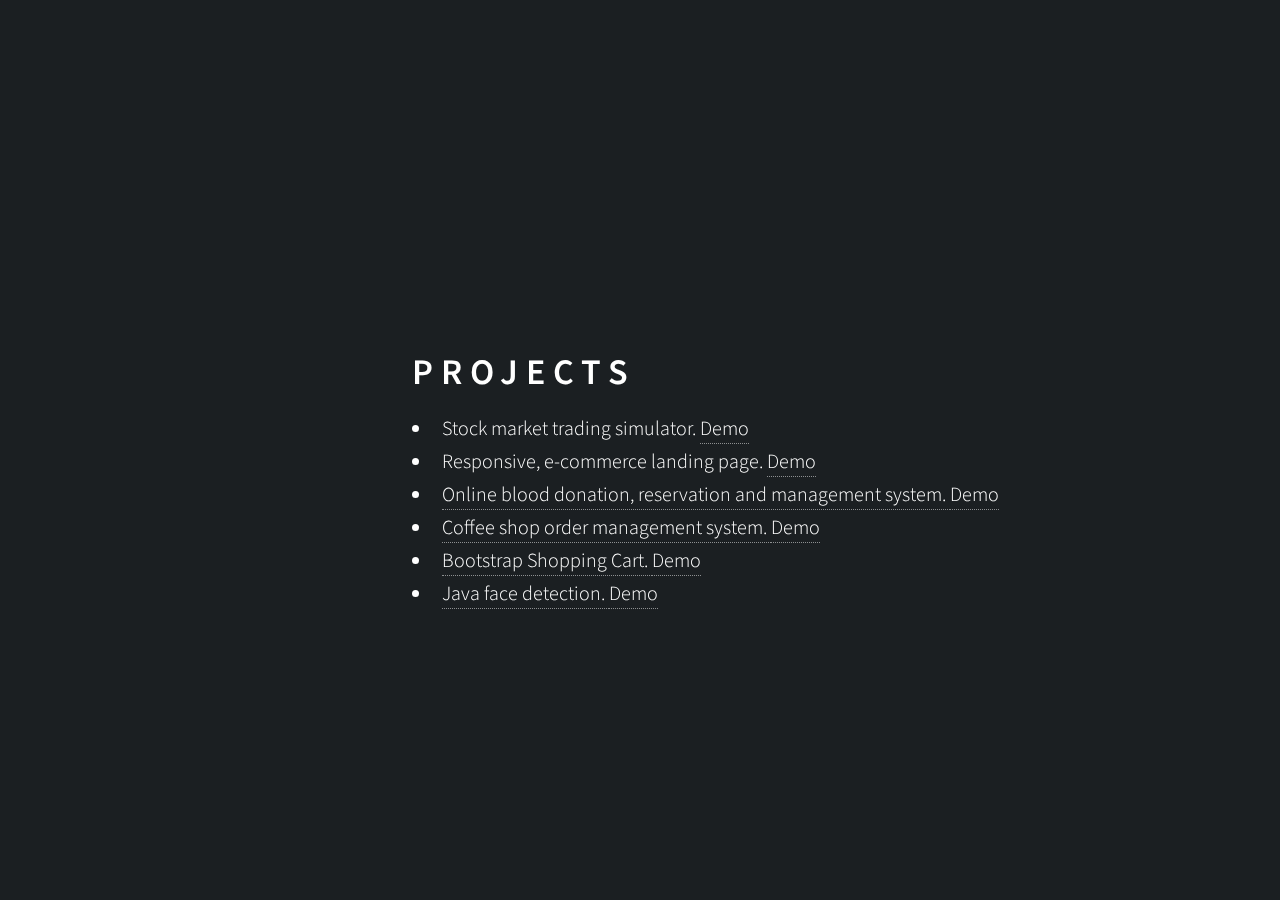
==== projects.html @ 0d733c49 "files update" ====
<!DOCTYPE HTML>
<html>

<head>
	<title>Projects</title>
	<link rel="stylesheet" href="assets/css/main.css" />
	<style>
		.centerDiv{
			width:800px;
      height:200px;
      position: fixed;
      top: 50%;
      left: 40%;
      margin-top: -100px;
      margin-left: -100px;
			font-size: 20px;
      }
		}
	</style>
</head>
<body>
	<div class="centerDiv">
		<h1>Projects</h1>
			<ul>
				<li>
					Stock market trading simulator. <a href="https://pure-everglades-37580.herokuapp.com">Demo</a>
				</li>
				<li>
					Responsive, e-commerce landing page. <a href="https://intense-sea-10704.herokuapp.com" target="_blank">Demo<a>
				</li>
				<li>Online blood donation, reservation and management system. <a href="https://github.com/danipedro2006/Spring-Boot-CRUD-demo-project/blob/master/FRqeKMwI4D.gif" target="_blank">Demo<a>
				</li>
				<li>Coffee shop order management system. <a href="https://github.com/danipedro2006/Spring-Boot-Cofee-shop-project/blob/master/0Qrk4llQAM.gif" target="_blank">Demo<a></li>
<li>Bootstrap Shopping Cart. <a href="https://github.com/danipedro2006/JavaScript-Apps/blob/master/shopping-cart-bootstrap/index.html" target="_blank">Demo<a></li>
<li>Java face detection. <a href="https://github.com/danipedro2006/Face-detection/blob/master/Screen-Recording-_12-6-2019-12-29-41-PM_.gif" target="_blank">Demo<a></li>


			</ul>
	</div>
	</body>
</html>
---- assets/css/main.css ----
@import url(font-awesome.min.css);
@import url("https://fonts.googleapis.com/css?family=Source+Sans+Pro:300italic,600italic,300,600");

/*
	Dimension by HTML5 UP
	html5up.net | @ajlkn
	Free for personal and commercial use under the CCA 3.0 license (html5up.net/license)
*/

/* Reset */

	html, body, div, span, applet, object, iframe, h1, h2, h3, h4, h5, h6, p, blockquote, pre, a, abbr, acronym, address, big, cite, code, del, dfn, em, img, ins, kbd, q, s, samp, small, strike, strong, sub, sup, tt, var, b, u, i, center, dl, dt, dd, ol, ul, li, fieldset, form, label, legend, table, caption, tbody, tfoot, thead, tr, th, td, article, aside, canvas, details, embed, figure, figcaption, footer, header, hgroup, menu, nav, output, ruby, section, summary, time, mark, audio, video {
		margin: 0;
		padding: 0;
		border: 0;
		font-size: 100%;
		font: inherit;
		vertical-align: baseline;
	}

	article, aside, details, figcaption, figure, footer, header, hgroup, menu, nav, section {
		display: block;
	}

	body {
		line-height: 1;
	}

	ol, ul {
		list-style: none;
	}

	blockquote, q {
		quotes: none;
	}

	blockquote:before, blockquote:after, q:before, q:after {
		content: '';
		content: none;
	}

	table {
		border-collapse: collapse;
		border-spacing: 0;
	}

	body {
		-webkit-text-size-adjust: none;
	}

/* Box Model */

	*, *:before, *:after {
		-moz-box-sizing: border-box;
		-webkit-box-sizing: border-box;
		box-sizing: border-box;
	}

/* Basic */

	@-ms-viewport {
		width: device-width;
	}

	@media screen and (max-width: 480px) {

		html, body {
			min-width: 320px;
		}

	}

	body {
		background: #1b1f22;
	}

		body.is-loading *, body.is-loading *:before, body.is-loading *:after, body.is-switching *, body.is-switching *:before, body.is-switching *:after {
			-moz-animation: none !important;
			-webkit-animation: none !important;
			-ms-animation: none !important;
			animation: none !important;
			-moz-transition: none !important;
			-webkit-transition: none !important;
			-ms-transition: none !important;
			transition: none !important;
			-moz-transition-delay: none !important;
			-webkit-transition-delay: none !important;
			-ms-transition-delay: none !important;
			transition-delay: none !important;
		}

/* Type */

	html {
		font-size: 16pt;
	}

		@media screen and (max-width: 1680px) {

			html {
				font-size: 12pt;
			}

		}

		@media screen and (max-width: 736px) {

			html {
				font-size: 11pt;
			}

		}

		@media screen and (max-width: 360px) {

			html {
				font-size: 10pt;
			}

		}

	body, input, select, textarea {
		color: #ffffff;
		font-family: "Source Sans Pro", sans-serif;
		font-weight: 300;
		font-size: 1rem;
		line-height: 1.65;
	}

	a {
		-moz-transition: color 0.2s ease-in-out, background-color 0.2s ease-in-out, border-bottom-color 0.2s ease-in-out;
		-webkit-transition: color 0.2s ease-in-out, background-color 0.2s ease-in-out, border-bottom-color 0.2s ease-in-out;
		-ms-transition: color 0.2s ease-in-out, background-color 0.2s ease-in-out, border-bottom-color 0.2s ease-in-out;
		transition: color 0.2s ease-in-out, background-color 0.2s ease-in-out, border-bottom-color 0.2s ease-in-out;
		border-bottom: dotted 1px rgba(255, 255, 255, 0.5);
		text-decoration: none;
		color: inherit;
	}

		a:hover {
			border-bottom-color: transparent;
		}

	strong, b {
		color: #ffffff;
		font-weight: 600;
	}

	em, i {
		font-style: italic;
	}

	p {
		margin: 0 0 2rem 0;
	}

	h1, h2, h3, h4, h5, h6 {
		color: #ffffff;
		font-weight: 600;
		line-height: 1.5;
		margin: 0 0 1rem 0;
		text-transform: uppercase;
		letter-spacing: 0.2rem;
	}

		h1 a, h2 a, h3 a, h4 a, h5 a, h6 a {
			color: inherit;
			text-decoration: none;
		}

		h1.major, h2.major, h3.major, h4.major, h5.major, h6.major {
			border-bottom: solid 1px #ffffff;
			width: -moz-max-content;
			width: -webkit-max-content;
			width: -ms-max-content;
			width: max-content;
			padding-bottom: 0.5rem;
			margin: 0 0 2rem 0;
		}

	h1 {
		font-size: 2.25rem;
		line-height: 1.3;
		letter-spacing: 0.5rem;
	}

	h2 {
		font-size: 1.5rem;
		line-height: 1.4;
		letter-spacing: 0.5rem;
	}

	h3 {
		font-size: 1rem;
	}

	h4 {
		font-size: 0.8rem;
	}

	h5 {
		font-size: 0.7rem;
	}

	h6 {
		font-size: 0.6rem;
	}

	@media screen and (max-width: 736px) {

		h1 {
			font-size: 1.75rem;
			line-height: 1.4;
		}

		h2 {
			font-size: 1.25em;
			line-height: 1.5;
		}

	}

	sub {
		font-size: 0.8rem;
		position: relative;
		top: 0.5rem;
	}

	sup {
		font-size: 0.8rem;
		position: relative;
		top: -0.5rem;
	}

	blockquote {
		border-left: solid 4px #ffffff;
		font-style: italic;
		margin: 0 0 2rem 0;
		padding: 0.5rem 0 0.5rem 2rem;
	}

	code {
		background: rgba(255, 255, 255, 0.075);
		border-radius: 4px;
		font-family: "Courier New", monospace;
		font-size: 0.9rem;
		margin: 0 0.25rem;
		padding: 0.25rem 0.65rem;
	}

	pre {
		-webkit-overflow-scrolling: touch;
		font-family: "Courier New", monospace;
		font-size: 0.9rem;
		margin: 0 0 2rem 0;
	}

		pre code {
			display: block;
			line-height: 1.75;
			padding: 1rem 1.5rem;
			overflow-x: auto;
		}

	hr {
		border: 0;
		border-bottom: solid 1px #ffffff;
		margin: 2.75rem 0;
	}

	.align-left {
		text-align: left;
	}

	.align-center {
		text-align: center;
	}

	.align-right {
		text-align: right;
	}

/* Form */

	form {
		margin: 0 0 2.5rem 0;
	}

		form .field {
			margin: 0 0 1.5rem 0;
		}

			form .field.half {
				width: 50%;
				float: left;
				padding: 0 0 0 0.75rem;
			}

				form .field.half.first {
					padding: 0 0.75rem 0 0;
				}

		form > .actions {
			margin: 1.875rem 0 0 0 !important;
		}

		@media screen and (max-width: 736px) {

			form .field {
				margin: 0 0 1.125rem 0;
			}

				form .field.half {
					padding: 0 0 0 0.5625rem;
				}

					form .field.half.first {
						padding: 0 0.5625rem 0 0;
					}

			form > .actions {
				margin: 1.5rem 0 0 0 !important;
			}

		}

		@media screen and (max-width: 480px) {

			form .field.half {
				width: 100%;
				float: none;
				padding: 0;
			}

				form .field.half.first {
					padding: 0;
				}

		}

	label {
		color: #ffffff;
		display: block;
		font-size: 0.8rem;
		font-weight: 300;
		letter-spacing: 0.2rem;
		line-height: 1.5;
		margin: 0 0 1rem 0;
		text-transform: uppercase;
	}

	input[type="text"],
	input[type="password"],
	input[type="email"],
	input[type="tel"],
	select,
	textarea {
		-moz-appearance: none;
		-webkit-appearance: none;
		-ms-appearance: none;
		appearance: none;
		-moz-transition: border-color 0.2s ease-in-out, box-shadow 0.2s ease-in-out, background-color 0.2s ease-in-out;
		-webkit-transition: border-color 0.2s ease-in-out, box-shadow 0.2s ease-in-out, background-color 0.2s ease-in-out;
		-ms-transition: border-color 0.2s ease-in-out, box-shadow 0.2s ease-in-out, background-color 0.2s ease-in-out;
		transition: border-color 0.2s ease-in-out, box-shadow 0.2s ease-in-out, background-color 0.2s ease-in-out;
		background: transparent;
		border-radius: 4px;
		border: solid 1px #ffffff;
		color: inherit;
		display: block;
		outline: 0;
		padding: 0 1rem;
		text-decoration: none;
		width: 100%;
	}

		input[type="text"]:invalid,
		input[type="password"]:invalid,
		input[type="email"]:invalid,
		input[type="tel"]:invalid,
		select:invalid,
		textarea:invalid {
			box-shadow: none;
		}

		input[type="text"]:focus,
		input[type="password"]:focus,
		input[type="email"]:focus,
		input[type="tel"]:focus,
		select:focus,
		textarea:focus {
			background: rgba(255, 255, 255, 0.075);
			border-color: #ffffff;
			box-shadow: 0 0 0 1px #ffffff;
		}

	select option {
		background: #1b1f22;
		color: #ffffff;
	}

	.select-wrapper {
		text-decoration: none;
		display: block;
		position: relative;
	}

		.select-wrapper:before {
			-moz-osx-font-smoothing: grayscale;
			-webkit-font-smoothing: antialiased;
			font-family: FontAwesome;
			font-style: normal;
			font-weight: normal;
			text-transform: none !important;
		}

		.select-wrapper:before {
			color: #ffffff;
			content: '\f107';
			display: block;
			height: 2.75rem;
			line-height: calc(2.75rem + 0em);
			pointer-events: none;
			position: absolute;
			right: 0;
			text-align: center;
			top: 0;
			width: 2.75rem;
		}

		.select-wrapper select::-ms-expand {
			display: none;
		}

	input[type="text"],
	input[type="password"],
	input[type="email"],
	select {
		height: 2.75rem;
	}

	textarea {
		padding: 0.75rem 1rem;
	}

	input[type="checkbox"],
	input[type="radio"] {
		-moz-appearance: none;
		-webkit-appearance: none;
		-ms-appearance: none;
		appearance: none;
		display: block;
		float: left;
		margin-right: -2rem;
		opacity: 0;
		width: 1rem;
		z-index: -1;
	}

		input[type="checkbox"] + label,
		input[type="radio"] + label {
			text-decoration: none;
			-moz-user-select: none;
			-webkit-user-select: none;
			-ms-user-select: none;
			user-select: none;
			color: #ffffff;
			cursor: pointer;
			display: inline-block;
			font-size: 0.8rem;
			font-weight: 300;
			margin: 0 0 0.5rem 0;
			padding-left: 2.65rem;
			padding-right: 0.75rem;
			position: relative;
		}

			input[type="checkbox"] + label:before,
			input[type="radio"] + label:before {
				-moz-osx-font-smoothing: grayscale;
				-webkit-font-smoothing: antialiased;
				font-family: FontAwesome;
				font-style: normal;
				font-weight: normal;
				text-transform: none !important;
			}

			input[type="checkbox"] + label:before,
			input[type="radio"] + label:before {
				-moz-transition: border-color 0.2s ease-in-out, box-shadow 0.2s ease-in-out, background-color 0.2s ease-in-out;
				-webkit-transition: border-color 0.2s ease-in-out, box-shadow 0.2s ease-in-out, background-color 0.2s ease-in-out;
				-ms-transition: border-color 0.2s ease-in-out, box-shadow 0.2s ease-in-out, background-color 0.2s ease-in-out;
				transition: border-color 0.2s ease-in-out, box-shadow 0.2s ease-in-out, background-color 0.2s ease-in-out;
				border-radius: 4px;
				border: solid 1px #ffffff;
				content: '';
				display: inline-block;
				height: 1.65rem;
				left: 0;
				line-height: calc(1.58125rem + 0em);
				position: absolute;
				text-align: center;
				top: -0.125rem;
				width: 1.65rem;
			}

		input[type="checkbox"]:checked + label:before,
		input[type="radio"]:checked + label:before {
			background: #ffffff !important;
			border-color: #ffffff !important;
			color: #1b1f22;
			content: '\f00c';
		}

		input[type="checkbox"]:focus + label:before,
		input[type="radio"]:focus + label:before {
			background: rgba(255, 255, 255, 0.075);
			border-color: #ffffff;
			box-shadow: 0 0 0 1px #ffffff;
		}

	input[type="checkbox"] + label:before {
		border-radius: 4px;
	}

	input[type="radio"] + label:before {
		border-radius: 100%;
	}

	::-webkit-input-placeholder {
		color: rgba(255, 255, 255, 0.5) !important;
		opacity: 1.0;
	}

	:-moz-placeholder {
		color: rgba(255, 255, 255, 0.5) !important;
		opacity: 1.0;
	}

	::-moz-placeholder {
		color: rgba(255, 255, 255, 0.5) !important;
		opacity: 1.0;
	}

	:-ms-input-placeholder {
		color: rgba(255, 255, 255, 0.5) !important;
		opacity: 1.0;
	}

	.formerize-placeholder {
		color: rgba(255, 255, 255, 0.5) !important;
		opacity: 1.0;
	}

/* Box */

	.box {
		border-radius: 4px;
		border: solid 1px #ffffff;
		margin-bottom: 2rem;
		padding: 1.5em;
	}

		.box > :last-child,
		.box > :last-child > :last-child,
		.box > :last-child > :last-child > :last-child {
			margin-bottom: 0;
		}

		.box.alt {
			border: 0;
			border-radius: 0;
			padding: 0;
		}

/* Icon */

	.icon {
		text-decoration: none;
		border-bottom: none;
		position: relative;
	}

		.icon:before {
			-moz-osx-font-smoothing: grayscale;
			-webkit-font-smoothing: antialiased;
			font-family: FontAwesome;
			font-style: normal;
			font-weight: normal;
			text-transform: none !important;
		}

		.icon > .label {
			display: none;
		}

/* Image */

	.image {
		border-radius: 4px;
		border: 0;
		display: inline-block;
		position: relative;
	}

		.image:before {
			-moz-pointer-events: none;
			-webkit-pointer-events: none;
			-ms-pointer-events: none;
			pointer-events: none;
			background-image: url("../../images/overlay.png");
			background-color: rgba(19, 21, 25, 0);
			border-radius: 4px;
			content: '';
			display: block;
			height: 100%;
			left: 0;
			opacity: 0.5;
			position: absolute;
			top: 0;
			width: 100%;
		}

		.image img {
			border-radius: 4px;
			display: block;
		}

		.image.left, .image.right {
			max-width: 40%;
		}

			.image.left img, .image.right img {
				width: 100%;
			}

		.image.left {
			float: left;
			padding: 0 1.5em 1em 0;
			top: 0.25em;
		}

		.image.right {
			float: right;
			padding: 0 0 1em 1.5em;
			top: 0.25em;
		}

		.image.fit {
			display: block;
			margin: 0 0 2rem 0;
			width: 100%;
		}

			.image.fit img {
				width: 100%;
			}

		.image.main {
			display: block;
			margin: 2.5rem 0;
			width: 100%;
		}

			.image.main img {
				width: 100%;
			}

		@media screen and (max-width: 736px) {

			.image.main {
				margin: 2rem 0;
			}

		}

		@media screen and (max-width: 480px) {

			.image.main {
				margin: 1.5rem 0;
			}

		}

/* List */

	ol {
		list-style: decimal;
		margin: 0 0 2rem 0;
		padding-left: 1.25em;
	}

		ol li {
			padding-left: 0.25em;
		}

	ul {
		list-style: disc;
		margin: 0 0 2rem 0;
		padding-left: 1em;
	}

		ul li {
			padding-left: 0.5em;
		}

		ul.alt {
			list-style: none;
			padding-left: 0;
		}

			ul.alt li {
				border-top: solid 1px #ffffff;
				padding: 0.5em 0;
			}

				ul.alt li:first-child {
					border-top: 0;
					padding-top: 0;
				}

		ul.icons {
			cursor: default;
			list-style: none;
			padding-left: 0;
		}

			ul.icons li {
				display: inline-block;
				padding: 0 0.75em 0 0;
			}

				ul.icons li:last-child {
					padding-right: 0;
				}

				ul.icons li a {
					border-radius: 100%;
					box-shadow: inset 0 0 0 1px #ffffff;
					display: inline-block;
					height: 2.25rem;
					line-height: 2.25rem;
					text-align: center;
					width: 2.25rem;
				}

					ul.icons li a:hover {
						background-color: rgba(255, 255, 255, 0.075);
					}

					ul.icons li a:active {
						background-color: rgba(255, 255, 255, 0.175);
					}

		ul.actions {
			cursor: default;
			list-style: none;
			padding-left: 0;
		}

			ul.actions li {
				display: inline-block;
				padding: 0 1rem 0 0;
				vertical-align: middle;
			}

				ul.actions li:last-child {
					padding-right: 0;
				}

			ul.actions.small li {
				padding: 0 0.5rem 0 0;
			}

			ul.actions.vertical li {
				display: block;
				padding: 1rem 0 0 0;
			}

				ul.actions.vertical li:first-child {
					padding-top: 0;
				}

				ul.actions.vertical li > * {
					margin-bottom: 0;
				}

			ul.actions.vertical.small li {
				padding: 0.5rem 0 0 0;
			}

				ul.actions.vertical.small li:first-child {
					padding-top: 0;
				}

			ul.actions.fit {
				display: table;
				margin-left: -1rem;
				padding: 0;
				table-layout: fixed;
				width: calc(100% + 1rem);
			}

				ul.actions.fit li {
					display: table-cell;
					padding: 0 0 0 1rem;
				}

					ul.actions.fit li > * {
						margin-bottom: 0;
					}

				ul.actions.fit.small {
					margin-left: -0.5rem;
					width: calc(100% + 0.5rem);
				}

					ul.actions.fit.small li {
						padding: 0 0 0 0.5rem;
					}

			@media screen and (max-width: 480px) {

				ul.actions {
					margin: 0 0 2rem 0;
				}

					ul.actions li {
						padding: 1rem 0 0 0;
						display: block;
						text-align: center;
						width: 100%;
					}

						ul.actions li:first-child {
							padding-top: 0;
						}

						ul.actions li > * {
							width: 100%;
							margin: 0 !important;
						}

							ul.actions li > *.icon:before {
								margin-left: -2em;
							}

					ul.actions.small li {
						padding: 0.5rem 0 0 0;
					}

						ul.actions.small li:first-child {
							padding-top: 0;
						}

			}

	dl {
		margin: 0 0 2rem 0;
	}

		dl dt {
			display: block;
			font-weight: 600;
			margin: 0 0 1rem 0;
		}

		dl dd {
			margin-left: 2rem;
		}

/* Table */

	.table-wrapper {
		-webkit-overflow-scrolling: touch;
		overflow-x: auto;
	}

	table {
		margin: 0 0 2rem 0;
		width: 100%;
	}

		table tbody tr {
			border: solid 1px #ffffff;
			border-left: 0;
			border-right: 0;
		}

			table tbody tr:nth-child(2n + 1) {
				background-color: rgba(255, 255, 255, 0.075);
			}

		table td {
			padding: 0.75em 0.75em;
		}

		table th {
			color: #ffffff;
			font-size: 0.9em;
			font-weight: 600;
			padding: 0 0.75em 0.75em 0.75em;
			text-align: left;
		}

		table thead {
			border-bottom: solid 2px #ffffff;
		}

		table tfoot {
			border-top: solid 2px #ffffff;
		}

		table.alt {
			border-collapse: separate;
		}

			table.alt tbody tr td {
				border: solid 1px #ffffff;
				border-left-width: 0;
				border-top-width: 0;
			}

				table.alt tbody tr td:first-child {
					border-left-width: 1px;
				}

			table.alt tbody tr:first-child td {
				border-top-width: 1px;
			}

			table.alt thead {
				border-bottom: 0;
			}

			table.alt tfoot {
				border-top: 0;
			}

/* Button */

	input[type="submit"],
	input[type="reset"],
	input[type="button"],
	button,
	.button {
		-moz-appearance: none;
		-webkit-appearance: none;
		-ms-appearance: none;
		appearance: none;
		-moz-transition: background-color 0.2s ease-in-out, color 0.2s ease-in-out;
		-webkit-transition: background-color 0.2s ease-in-out, color 0.2s ease-in-out;
		-ms-transition: background-color 0.2s ease-in-out, color 0.2s ease-in-out;
		transition: background-color 0.2s ease-in-out, color 0.2s ease-in-out;
		background-color: transparent;
		border-radius: 4px;
		border: 0;
		box-shadow: inset 0 0 0 1px #ffffff;
		color: #ffffff !important;
		cursor: pointer;
		display: inline-block;
		font-size: 0.8rem;
		font-weight: 300;
		height: 2.75rem;
		letter-spacing: 0.2rem;
		line-height: 2.75rem;
		outline: 0;
		padding: 0 1.25rem 0 1.35rem;
		text-align: center;
		text-decoration: none;
		text-transform: uppercase;
		white-space: nowrap;
	}

		input[type="submit"]:hover,
		input[type="reset"]:hover,
		input[type="button"]:hover,
		button:hover,
		.button:hover {
			background-color: rgba(255, 255, 255, 0.075);
		}

		input[type="submit"]:active,
		input[type="reset"]:active,
		input[type="button"]:active,
		button:active,
		.button:active {
			background-color: rgba(255, 255, 255, 0.175);
		}

		input[type="submit"].icon:before,
		input[type="reset"].icon:before,
		input[type="button"].icon:before,
		button.icon:before,
		.button.icon:before {
			margin-right: 0.5em;
		}

		input[type="submit"].fit,
		input[type="reset"].fit,
		input[type="button"].fit,
		button.fit,
		.button.fit {
			display: block;
			margin: 0 0 1rem 0;
			width: 100%;
		}

		input[type="submit"].special,
		input[type="reset"].special,
		input[type="button"].special,
		button.special,
		.button.special {
			background-color: #ffffff;
			color: #1b1f22 !important;
			font-weight: 600;
		}

		input[type="submit"].disabled, input[type="submit"]:disabled,
		input[type="reset"].disabled,
		input[type="reset"]:disabled,
		input[type="button"].disabled,
		input[type="button"]:disabled,
		button.disabled,
		button:disabled,
		.button.disabled,
		.button:disabled {
			-moz-pointer-events: none;
			-webkit-pointer-events: none;
			-ms-pointer-events: none;
			pointer-events: none;
			cursor: default;
			opacity: 0.25;
		}

	input[type="submit"],
	input[type="reset"],
	input[type="button"],
	button {
		line-height: calc(2.75rem - 2px);
	}

/* BG */

	#bg {
		-moz-transform: scale(1.0);
		-webkit-transform: scale(1.0);
		-ms-transform: scale(1.0);
		transform: scale(1.0);
		-webkit-backface-visibility: hidden;
		position: fixed;
		top: 0;
		left: 0;
		width: 100%;
		height: 100vh;
		z-index: 1;
	}

		#bg:before, #bg:after {
			content: '';
			display: block;
			position: absolute;
			top: 0;
			left: 0;
			width: 100%;
			height: 100%;
		}

		#bg:before {
			-moz-transition: background-color 2.5s ease-in-out;
			-webkit-transition: background-color 2.5s ease-in-out;
			-ms-transition: background-color 2.5s ease-in-out;
			transition: background-color 2.5s ease-in-out;
			-moz-transition-delay: 0.75s;
			-webkit-transition-delay: 0.75s;
			-ms-transition-delay: 0.75s;
			transition-delay: 0.75s;
			background-image: linear-gradient(to top, rgba(19, 21, 25, 0.5), rgba(19, 21, 25, 0.5)), url("../../images/overlay.png");
			background-size: auto, 256px 256px;
			background-position: center, center;
			background-repeat: no-repeat, repeat;
			z-index: 2;
		}

		#bg:after {
			-moz-transform: scale(1.125);
			-webkit-transform: scale(1.125);
			-ms-transform: scale(1.125);
			transform: scale(1.125);
			-moz-transition: -moz-transform 0.325s ease-in-out, -moz-filter 0.325s ease-in-out;
			-webkit-transition: -webkit-transform 0.325s ease-in-out, -webkit-filter 0.325s ease-in-out;
			-ms-transition: -ms-transform 0.325s ease-in-out, -ms-filter 0.325s ease-in-out;
			transition: transform 0.325s ease-in-out, filter 0.325s ease-in-out;
			background-image: url("../../images/bg.jpg");
			background-position: center;
			background-size: cover;
			background-repeat: no-repeat;
			z-index: 1;
		}

		body.is-article-visible #bg:after {
			-moz-transform: scale(1.0825);
			-webkit-transform: scale(1.0825);
			-ms-transform: scale(1.0825);
			transform: scale(1.0825);
			-moz-filter: blur(0.2rem);
			-webkit-filter: blur(0.2rem);
			-ms-filter: blur(0.2rem);
			filter: blur(0.2rem);
		}

		body.is-loading #bg:before {
			background-color: #000000;
		}

/* Wrapper */

	#wrapper {
		display: -moz-flex;
		display: -webkit-flex;
		display: -ms-flex;
		display: flex;
		-moz-flex-direction: column;
		-webkit-flex-direction: column;
		-ms-flex-direction: column;
		flex-direction: column;
		-moz-align-items: center;
		-webkit-align-items: center;
		-ms-align-items: center;
		align-items: center;
		-moz-justify-content: space-between;
		-webkit-justify-content: space-between;
		-ms-justify-content: space-between;
		justify-content: space-between;
		position: relative;
		min-height: 100vh;
		width: 100%;
		padding: 4rem 2rem;
		z-index: 3;
	}

		#wrapper:before {
			content: '';
			display: block;
		}

		@media screen and (max-width: 1680px) {

			#wrapper {
				padding: 3rem 2rem;
			}

		}

		@media screen and (max-width: 736px) {

			#wrapper {
				padding: 2rem 1rem;
			}

		}

		@media screen and (max-width: 480px) {

			#wrapper {
				padding: 1rem;
			}

		}

/* Header */

	#header {
		display: -moz-flex;
		display: -webkit-flex;
		display: -ms-flex;
		display: flex;
		-moz-flex-direction: column;
		-webkit-flex-direction: column;
		-ms-flex-direction: column;
		flex-direction: column;
		-moz-align-items: center;
		-webkit-align-items: center;
		-ms-align-items: center;
		align-items: center;
		-moz-transition: -moz-transform 0.325s ease-in-out, -moz-filter 0.325s ease-in-out, opacity 0.325s ease-in-out;
		-webkit-transition: -webkit-transform 0.325s ease-in-out, -webkit-filter 0.325s ease-in-out, opacity 0.325s ease-in-out;
		-ms-transition: -ms-transform 0.325s ease-in-out, -ms-filter 0.325s ease-in-out, opacity 0.325s ease-in-out;
		transition: transform 0.325s ease-in-out, filter 0.325s ease-in-out, opacity 0.325s ease-in-out;
		background-image: -moz-radial-gradient(rgba(0, 0, 0, 0.25) 25%, transparent 55%);
		background-image: -webkit-radial-gradient(rgba(0, 0, 0, 0.25) 25%, transparent 55%);
		background-image: -ms-radial-gradient(rgba(0, 0, 0, 0.25) 25%, transparent 55%);
		background-image: radial-gradient(rgba(0, 0, 0, 0.25) 25%, transparent 55%);
		max-width: 100%;
		text-align: center;
	}

		#header > * {
			-moz-transition: opacity 0.325s ease-in-out;
			-webkit-transition: opacity 0.325s ease-in-out;
			-ms-transition: opacity 0.325s ease-in-out;
			transition: opacity 0.325s ease-in-out;
			position: relative;
			margin-top: 3.5rem;
		}

			#header > *:before {
				content: '';
				display: block;
				position: absolute;
				top: calc(-3.5rem - 1px);
				left: calc(50% - 1px);
				width: 1px;
				height: calc(3.5rem + 1px);
				background: #ffffff;
			}

		#header > :first-child {
			margin-top: 0;
		}

			#header > :first-child:before {
				display: none;
			}

		#header .logo {
			width: 5.5rem;
			height: 5.5rem;
			line-height: 5.5rem;
			border: solid 1px #ffffff;
			border-radius: 100%;
		}

			#header .logo .icon:before {
				font-size: 2rem;
			}

		#header .content {
			border-style: solid;
			border-color: #ffffff;
			border-top-width: 1px;
			border-bottom-width: 1px;
			max-width: 100%;
		}

			#header .content .inner {
				-moz-transition: max-height 0.75s ease, padding 0.75s ease, opacity 0.325s ease-in-out;
				-webkit-transition: max-height 0.75s ease, padding 0.75s ease, opacity 0.325s ease-in-out;
				-ms-transition: max-height 0.75s ease, padding 0.75s ease, opacity 0.325s ease-in-out;
				transition: max-height 0.75s ease, padding 0.75s ease, opacity 0.325s ease-in-out;
				-moz-transition-delay: 0.25s;
				-webkit-transition-delay: 0.25s;
				-ms-transition-delay: 0.25s;
				transition-delay: 0.25s;
				padding: 3rem 2rem;
				max-height: 40rem;
				overflow: hidden;
			}

				#header .content .inner > :last-child {
					margin-bottom: 0;
				}

			#header .content p {
				text-transform: uppercase;
				letter-spacing: 0.2rem;
				font-size: 0.8rem;
				line-height: 2;
			}

		#header nav ul {
			display: -moz-flex;
			display: -webkit-flex;
			display: -ms-flex;
			display: flex;
			margin-bottom: 0;
			list-style: none;
			padding-left: 0;
			border: solid 1px #ffffff;
			border-radius: 4px;
		}

			#header nav ul li {
				padding-left: 0;
				border-left: solid 1px #ffffff;
			}

				#header nav ul li:first-child {
					border-left: 0;
				}

				#header nav ul li a {
					display: block;
					min-width: 7.5rem;
					height: 2.75rem;
					line-height: 2.75rem;
					padding: 0 1.25rem 0 1.45rem;
					text-transform: uppercase;
					letter-spacing: 0.2rem;
					font-size: 0.8rem;
					border-bottom: 0;
				}

					#header nav ul li a:hover {
						background-color: rgba(255, 255, 255, 0.075);
					}

					#header nav ul li a:active {
						background-color: rgba(255, 255, 255, 0.175);
					}

		#header nav.use-middle:after {
			content: '';
			display: block;
			position: absolute;
			top: 0;
			left: calc(50% - 1px);
			width: 1px;
			height: 100%;
			background: #ffffff;
		}

		#header nav.use-middle ul li.is-middle {
			border-left: 0;
		}

		body.is-article-visible #header {
			-moz-transform: scale(0.95);
			-webkit-transform: scale(0.95);
			-ms-transform: scale(0.95);
			transform: scale(0.95);
			-moz-filter: blur(0.1rem);
			-webkit-filter: blur(0.1rem);
			-ms-filter: blur(0.1rem);
			filter: blur(0.1rem);
			opacity: 0;
		}

		body.is-loading #header {
			-moz-filter: blur(0.125rem);
			-webkit-filter: blur(0.125rem);
			-ms-filter: blur(0.125rem);
			filter: blur(0.125rem);
		}

			body.is-loading #header > * {
				opacity: 0;
			}

			body.is-loading #header .content .inner {
				max-height: 0;
				padding-top: 0;
				padding-bottom: 0;
				opacity: 0;
			}

		@media screen and (max-width: 980px) {

			#header .content p br {
				display: none;
			}

		}

		@media screen and (max-width: 736px) {

			#header > * {
				margin-top: 2rem;
			}

				#header > *:before {
					top: calc(-2rem - 1px);
					height: calc(2rem + 1px);
				}

			#header .logo {
				width: 4.75rem;
				height: 4.75rem;
				line-height: 4.75rem;
			}

				#header .logo .icon:before {
					font-size: 1.75rem;
				}

			#header .content .inner {
				padding: 2.5rem 1rem;
			}

			#header .content p {
				line-height: 1.875;
			}

		}

		@media screen and (max-width: 480px) {

			#header {
				padding: 1.5rem 0;
			}

				#header .content .inner {
					padding: 2.5rem 0;
				}

				#header nav ul {
					-moz-flex-direction: column;
					-webkit-flex-direction: column;
					-ms-flex-direction: column;
					flex-direction: column;
					min-width: 10rem;
					max-width: 100%;
				}

					#header nav ul li {
						border-left: 0;
						border-top: solid 1px #ffffff;
					}

						#header nav ul li:first-child {
							border-top: 0;
						}

						#header nav ul li a {
							height: 3rem;
							line-height: 3rem;
							min-width: 0;
							width: 100%;
						}

				#header nav.use-middle:after {
					display: none;
				}

		}

/* Main */

	#main {
		-moz-flex-grow: 1;
		-webkit-flex-grow: 1;
		-ms-flex-grow: 1;
		flex-grow: 1;
		-moz-flex-shrink: 1;
		-webkit-flex-shrink: 1;
		-ms-flex-shrink: 1;
		flex-shrink: 1;
		display: -moz-flex;
		display: -webkit-flex;
		display: -ms-flex;
		display: flex;
		-moz-align-items: center;
		-webkit-align-items: center;
		-ms-align-items: center;
		align-items: center;
		-moz-justify-content: center;
		-webkit-justify-content: center;
		-ms-justify-content: center;
		justify-content: center;
		-moz-flex-direction: column;
		-webkit-flex-direction: column;
		-ms-flex-direction: column;
		flex-direction: column;
		position: relative;
		max-width: 100%;
		z-index: 3;
	}

		#main article {
			-moz-transform: translateY(0.25rem);
			-webkit-transform: translateY(0.25rem);
			-ms-transform: translateY(0.25rem);
			transform: translateY(0.25rem);
			-moz-transition: opacity 0.325s ease-in-out, -moz-transform 0.325s ease-in-out;
			-webkit-transition: opacity 0.325s ease-in-out, -webkit-transform 0.325s ease-in-out;
			-ms-transition: opacity 0.325s ease-in-out, -ms-transform 0.325s ease-in-out;
			transition: opacity 0.325s ease-in-out, transform 0.325s ease-in-out;
			padding: 4.5rem 2.5rem 1.5rem 2.5rem ;
			position: relative;
			width: 40rem;
			max-width: 100%;
			background-color: rgba(27, 31, 34, 0.85);
			border-radius: 4px;
			opacity: 0;
		}

			#main article.active {
				-moz-transform: translateY(0);
				-webkit-transform: translateY(0);
				-ms-transform: translateY(0);
				transform: translateY(0);
				opacity: 1;
			}

			#main article .close {
				display: block;
				position: absolute;
				top: 0;
				right: 0;
				width: 4rem;
				height: 4rem;
				cursor: pointer;
				text-indent: 4rem;
				overflow: hidden;
				white-space: nowrap;
			}

				#main article .close:before {
					-moz-transition: background-color 0.2s ease-in-out;
					-webkit-transition: background-color 0.2s ease-in-out;
					-ms-transition: background-color 0.2s ease-in-out;
					transition: background-color 0.2s ease-in-out;
					content: '';
					display: block;
					position: absolute;
					top: 0.75rem;
					left: 0.75rem;
					width: 2.5rem;
					height: 2.5rem;
					border-radius: 100%;
					background-position: center;
					background-image: url("data:image/svg+xml;charset=utf8,%3Csvg xmlns='http://www.w3.org/2000/svg' xmlns:xlink='http://www.w3.org/1999/xlink' width='20px' height='20px' viewBox='0 0 20 20' zoomAndPan='disable'%3E%3Cstyle%3Eline %7B stroke: %23ffffff%3B stroke-width: 1%3B %7D%3C/style%3E%3Cline x1='2' y1='2' x2='18' y2='18' /%3E%3Cline x1='18' y1='2' x2='2' y2='18' /%3E%3C/svg%3E");
					background-size: 20px 20px;
					background-repeat: no-repeat;
				}

				#main article .close:hover:before {
					background-color: rgba(255, 255, 255, 0.075);
				}

				#main article .close:active:before {
					background-color: rgba(255, 255, 255, 0.175);
				}

		@media screen and (max-width: 736px) {

			#main article {
				padding: 3.5rem 2rem 0.5rem 2rem ;
			}

				#main article .close:before {
					top: 0.875rem;
					left: 0.875rem;
					width: 2.25rem;
					height: 2.25rem;
					background-size: 14px 14px;
				}

		}

		@media screen and (max-width: 480px) {

			#main article {
				padding: 3rem 1.5rem 0.5rem 1.5rem ;
			}

		}

/* Footer */

	#footer {
		-moz-transition: -moz-transform 0.325s ease-in-out, -moz-filter 0.325s ease-in-out, opacity 0.325s ease-in-out;
		-webkit-transition: -webkit-transform 0.325s ease-in-out, -webkit-filter 0.325s ease-in-out, opacity 0.325s ease-in-out;
		-ms-transition: -ms-transform 0.325s ease-in-out, -ms-filter 0.325s ease-in-out, opacity 0.325s ease-in-out;
		transition: transform 0.325s ease-in-out, filter 0.325s ease-in-out, opacity 0.325s ease-in-out;
		width: 100%;
		max-width: 100%;
		margin-top: 2rem;
		text-align: center;
	}

		#footer .copyright {
			letter-spacing: 0.2rem;
			font-size: 0.6rem;
			opacity: 0.75;
			margin-bottom: 0;
			text-transform: uppercase;
		}

		body.is-article-visible #footer {
			-moz-transform: scale(0.95);
			-webkit-transform: scale(0.95);
			-ms-transform: scale(0.95);
			transform: scale(0.95);
			-moz-filter: blur(0.1rem);
			-webkit-filter: blur(0.1rem);
			-ms-filter: blur(0.1rem);
			filter: blur(0.1rem);
			opacity: 0;
		}

		body.is-loading #footer {
			opacity: 0;
		}
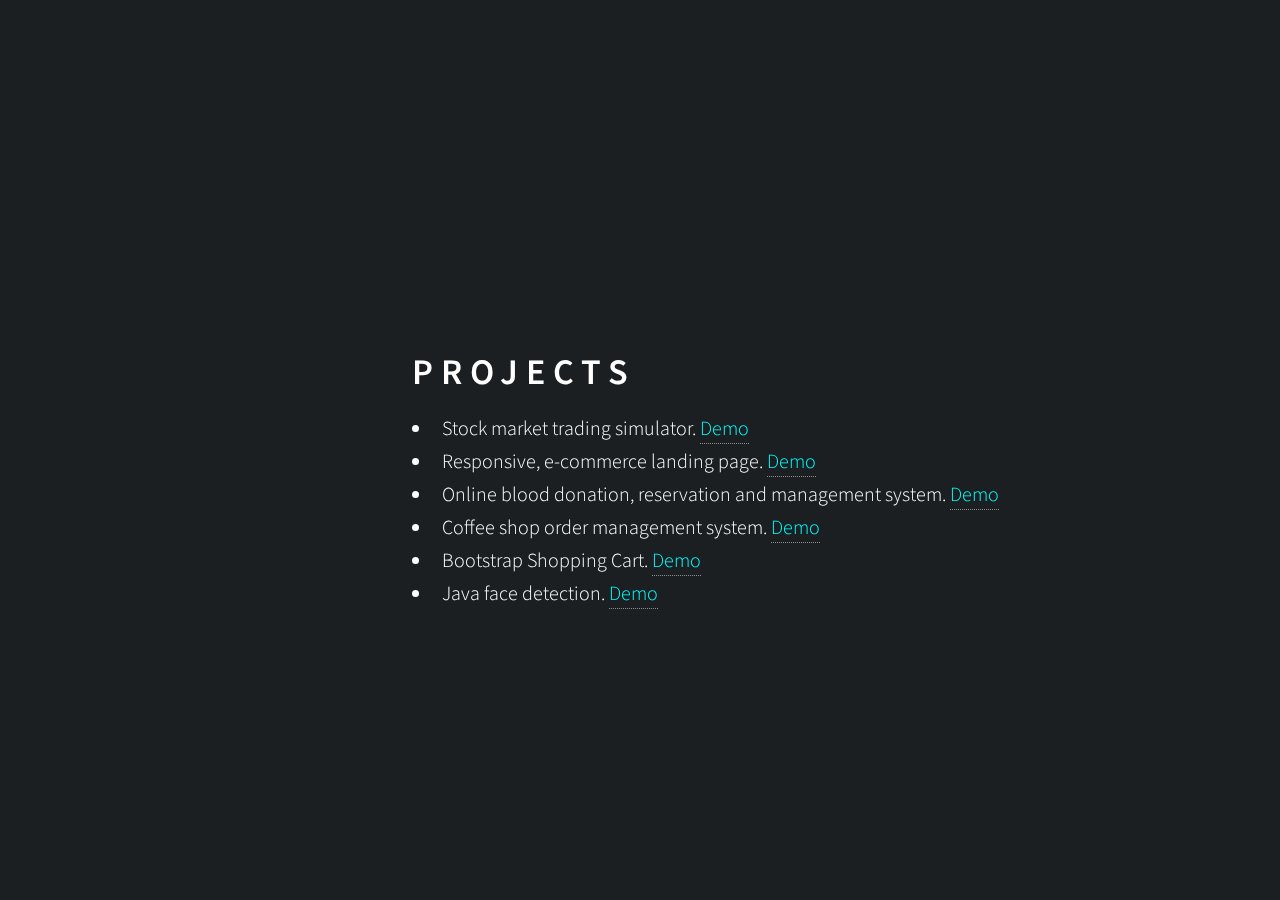
==== commit fb23b024: "fixed links color" ====
--- a/projects.html
+++ b/projects.html
@@ -15,6 +15,9 @@
       margin-left: -100px;
 			font-size: 20px;
       }
+			a {
+				color:Aqua;
+			}
 		}
 	</style>
 </head>
@@ -22,19 +25,12 @@
 	<div class="centerDiv">
 		<h1>Projects</h1>
 			<ul>
-				<li>
-					Stock market trading simulator. <a href="https://pure-everglades-37580.herokuapp.com">Demo</a>
-				</li>
-				<li>
-					Responsive, e-commerce landing page. <a href="https://intense-sea-10704.herokuapp.com" target="_blank">Demo<a>
-				</li>
-				<li>Online blood donation, reservation and management system. <a href="https://github.com/danipedro2006/Spring-Boot-CRUD-demo-project/blob/master/FRqeKMwI4D.gif" target="_blank">Demo<a>
-				</li>
-				<li>Coffee shop order management system. <a href="https://github.com/danipedro2006/Spring-Boot-Cofee-shop-project/blob/master/0Qrk4llQAM.gif" target="_blank">Demo<a></li>
-<li>Bootstrap Shopping Cart. <a href="https://github.com/danipedro2006/JavaScript-Apps/blob/master/shopping-cart-bootstrap/index.html" target="_blank">Demo<a></li>
-<li>Java face detection. <a href="https://github.com/danipedro2006/Face-detection/blob/master/Screen-Recording-_12-6-2019-12-29-41-PM_.gif" target="_blank">Demo<a></li>
-
-
+				<li>Stock market trading simulator. <a href="https://pure-everglades-37580.herokuapp.com">Demo</a></li>
+				<li>Responsive, e-commerce landing page. <a href="https://intense-sea-10704.herokuapp.com" target="_blank">Demo</a></li>
+				<li>Online blood donation, reservation and management system. <a href="https://github.com/danipedro2006/Spring-Boot-CRUD-demo-project/blob/master/FRqeKMwI4D.gif">Demo</a></li>
+				<li>Coffee shop order management system. <a href="https://github.com/danipedro2006/Spring-Boot-Cofee-shop-project/blob/master/0Qrk4llQAM.gif" target="_blank">Demo</a></li>
+				<li>Bootstrap Shopping Cart. <a href="https://github.com/danipedro2006/JavaScript-Apps/blob/master/shopping-cart-bootstrap/index.html" target="_blank">Demo</a></li>
+				<li>Java face detection. <a href="https://github.com/danipedro2006/Face-detection/blob/master/Screen-Recording-_12-6-2019-12-29-41-PM_.gif" target="_blank">Demo</a></li>
 			</ul>
 	</div>
 	</body>
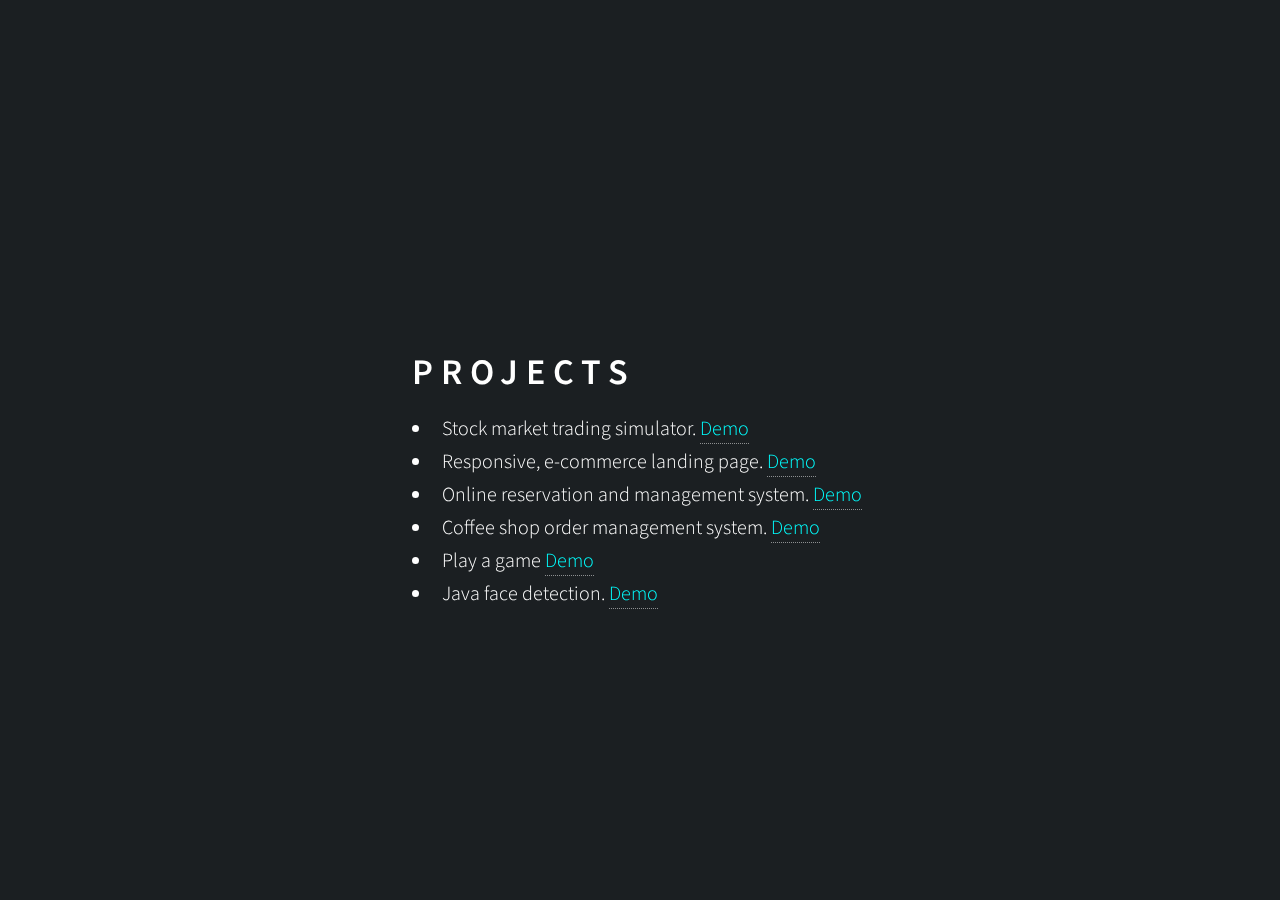
==== commit 5ef4cbb7: "update files" ====
--- a/projects.html
+++ b/projects.html
@@ -27,9 +27,9 @@
 			<ul>
 				<li>Stock market trading simulator. <a href="https://pure-everglades-37580.herokuapp.com">Demo</a></li>
 				<li>Responsive, e-commerce landing page. <a href="https://intense-sea-10704.herokuapp.com" target="_blank">Demo</a></li>
-				<li>Online blood donation, reservation and management system. <a href="https://github.com/danipedro2006/Spring-Boot-CRUD-demo-project/blob/master/FRqeKMwI4D.gif">Demo</a></li>
+				<li>Online reservation and management system. <a href="https://github.com/danipedro2006/Spring-Boot-CRUD-demo-project/blob/master/FRqeKMwI4D.gif">Demo</a></li>
 				<li>Coffee shop order management system. <a href="https://github.com/danipedro2006/Spring-Boot-Cofee-shop-project/blob/master/0Qrk4llQAM.gif" target="_blank">Demo</a></li>
-				<li>Bootstrap Shopping Cart. <a href="https://github.com/danipedro2006/JavaScript-Apps/blob/master/shopping-cart-bootstrap/index.html" target="_blank">Demo</a></li>
+				<li>Play a game <a href="https://damp-mountain-70923.herokuapp.com/" target="_blank">Demo</a></li>
 				<li>Java face detection. <a href="https://github.com/danipedro2006/Face-detection/blob/master/Screen-Recording-_12-6-2019-12-29-41-PM_.gif" target="_blank">Demo</a></li>
 			</ul>
 	</div>
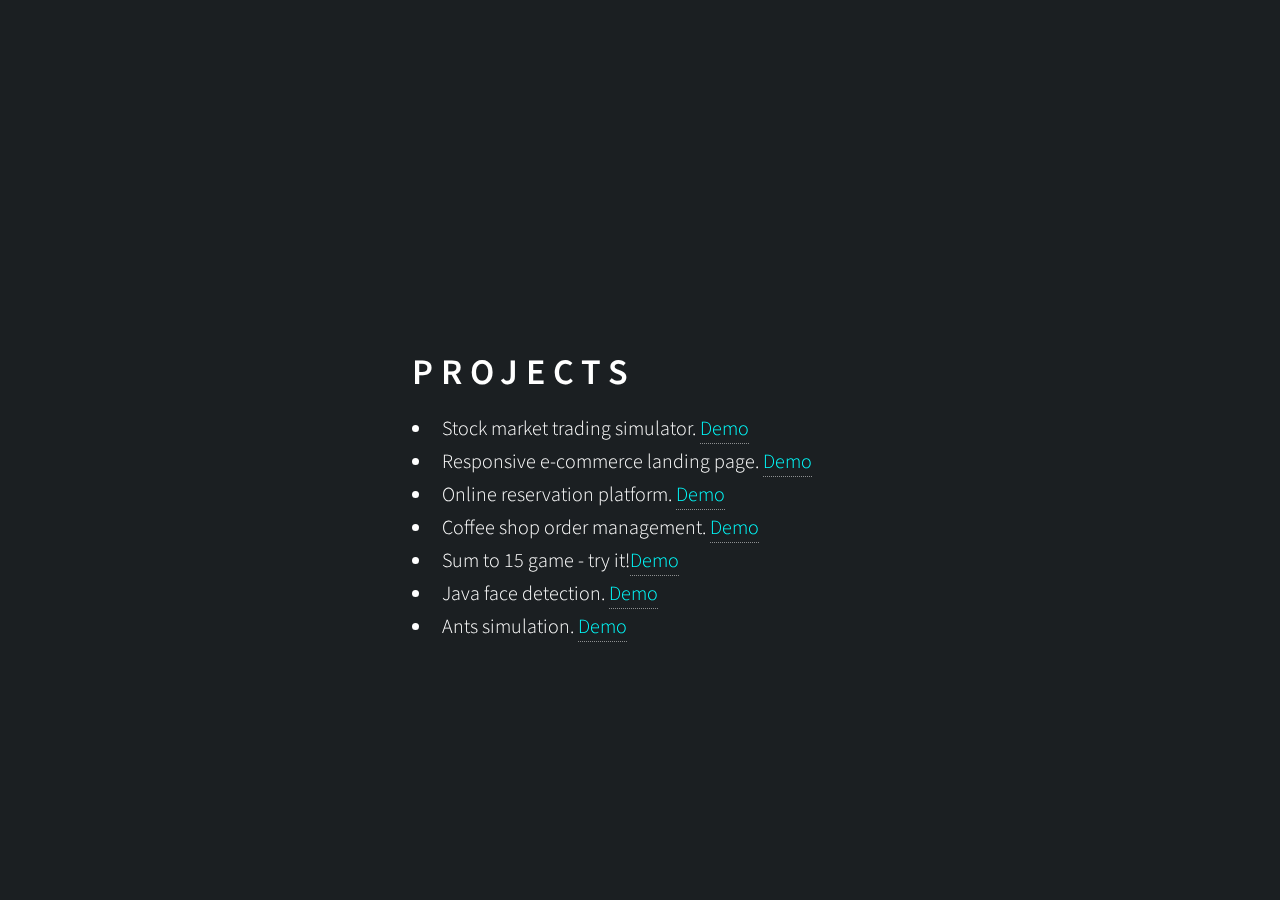
==== commit f01dbc8d: "profile update" ====
--- a/projects.html
+++ b/projects.html
@@ -26,11 +26,12 @@
 		<h1>Projects</h1>
 			<ul>
 				<li>Stock market trading simulator. <a href="https://pure-everglades-37580.herokuapp.com">Demo</a></li>
-				<li>Responsive, e-commerce landing page. <a href="https://intense-sea-10704.herokuapp.com" target="_blank">Demo</a></li>
-				<li>Online reservation and management system. <a href="https://github.com/danipedro2006/Spring-Boot-CRUD-demo-project/blob/master/FRqeKMwI4D.gif">Demo</a></li>
-				<li>Coffee shop order management system. <a href="https://github.com/danipedro2006/Spring-Boot-Cofee-shop-project/blob/master/0Qrk4llQAM.gif" target="_blank">Demo</a></li>
-				<li>Play a game <a href="https://damp-mountain-70923.herokuapp.com/" target="_blank">Demo</a></li>
+				<li>Responsive e-commerce landing page. <a href="https://intense-sea-10704.herokuapp.com" target="_blank">Demo</a></li>
+				<li>Online reservation platform. <a href="https://github.com/danipedro2006/Spring-Boot-CRUD-demo-project/blob/master/FRqeKMwI4D.gif">Demo</a></li>
+				<li>Coffee shop order management. <a href="https://github.com/danipedro2006/Spring-Boot-Cofee-shop-project/blob/master/0Qrk4llQAM.gif" target="_blank">Demo</a></li>
+				<li>Sum to 15 game - try it!<a href="https://damp-mountain-70923.herokuapp.com/" target="_blank">Demo</a></li>
 				<li>Java face detection. <a href="https://github.com/danipedro2006/Face-detection/blob/master/Screen-Recording-_12-6-2019-12-29-41-PM_.gif" target="_blank">Demo</a></li>
+				<li>Ants simulation. <a href="https://github.com/danipedro2006/Face-detection/blob/master/" target="_blank">Demo</a></li>
 			</ul>
 	</div>
 	</body>
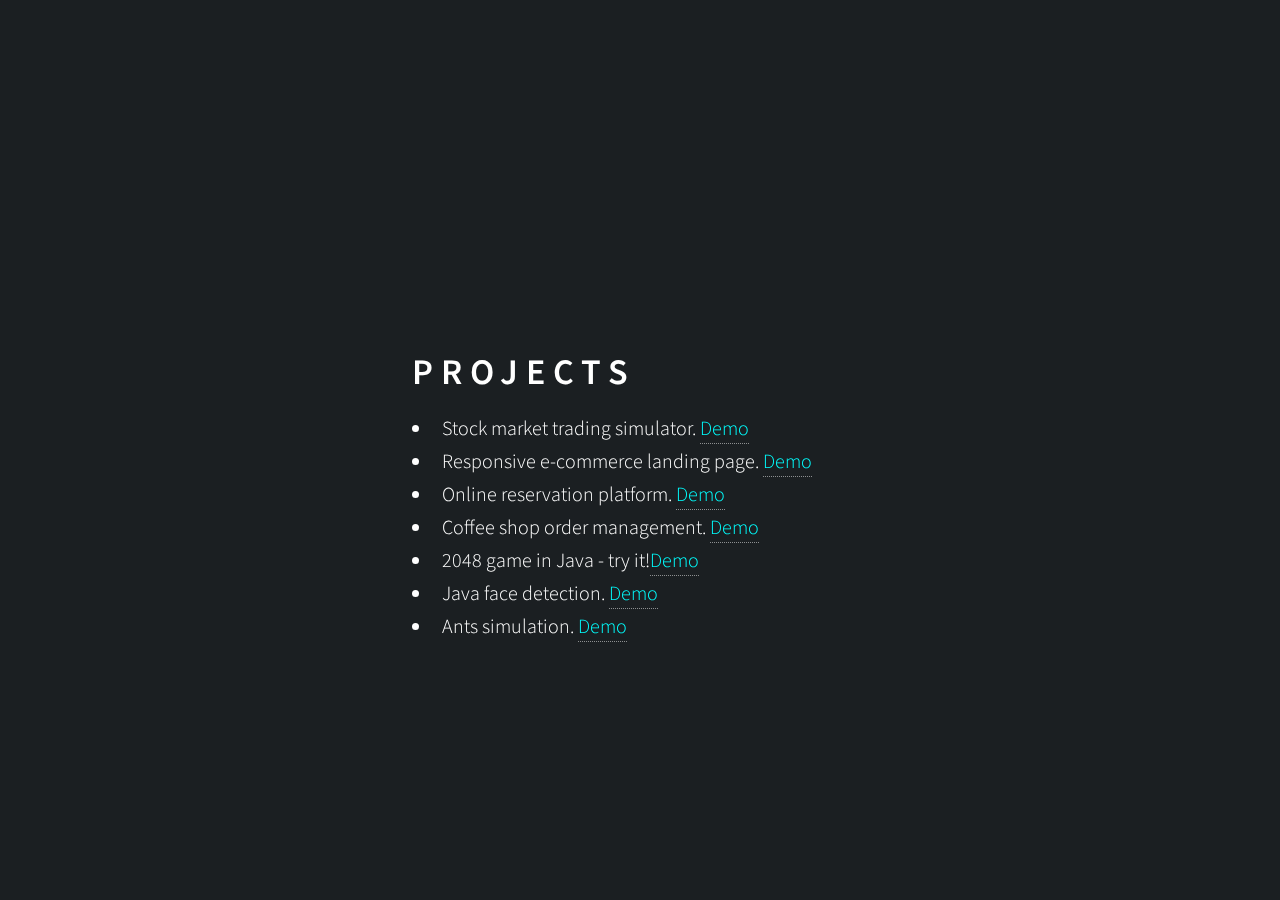
==== commit ee8c27b5: "Update projects.html" ====
--- a/projects.html
+++ b/projects.html
@@ -25,13 +25,13 @@
 	<div class="centerDiv">
 		<h1>Projects</h1>
 			<ul>
-				<li>Stock market trading simulator. <a href="https://pure-everglades-37580.herokuapp.com">Demo</a></li>
+				<li>Stock market trading simulator. <a href="https://github.com/danipedro2006/Stock-exchange-simulator">Demo</a></li>
 				<li>Responsive e-commerce landing page. <a href="https://intense-sea-10704.herokuapp.com" target="_blank">Demo</a></li>
 				<li>Online reservation platform. <a href="https://github.com/danipedro2006/Spring-Boot-CRUD-demo-project/blob/master/FRqeKMwI4D.gif">Demo</a></li>
 				<li>Coffee shop order management. <a href="https://github.com/danipedro2006/Spring-Boot-Cofee-shop-project/blob/master/0Qrk4llQAM.gif" target="_blank">Demo</a></li>
-				<li>Sum to 15 game - try it!<a href="https://damp-mountain-70923.herokuapp.com/" target="_blank">Demo</a></li>
+				<li>2048 game in Java - try it!<a href="https://github.com/danipedro2006/2048-Game-in-Java" target="_blank">Demo</a></li>
 				<li>Java face detection. <a href="https://github.com/danipedro2006/Face-detection/blob/master/Screen-Recording-_12-6-2019-12-29-41-PM_.gif" target="_blank">Demo</a></li>
-				<li>Ants simulation. <a href="https://github.com/danipedro2006/Face-detection/blob/master/" target="_blank">Demo</a></li>
+				<li>Ants simulation. <a href="https://github.com/danipedro2006/Ants-Simulation" target="_blank">Demo</a></li>
 			</ul>
 	</div>
 	</body>
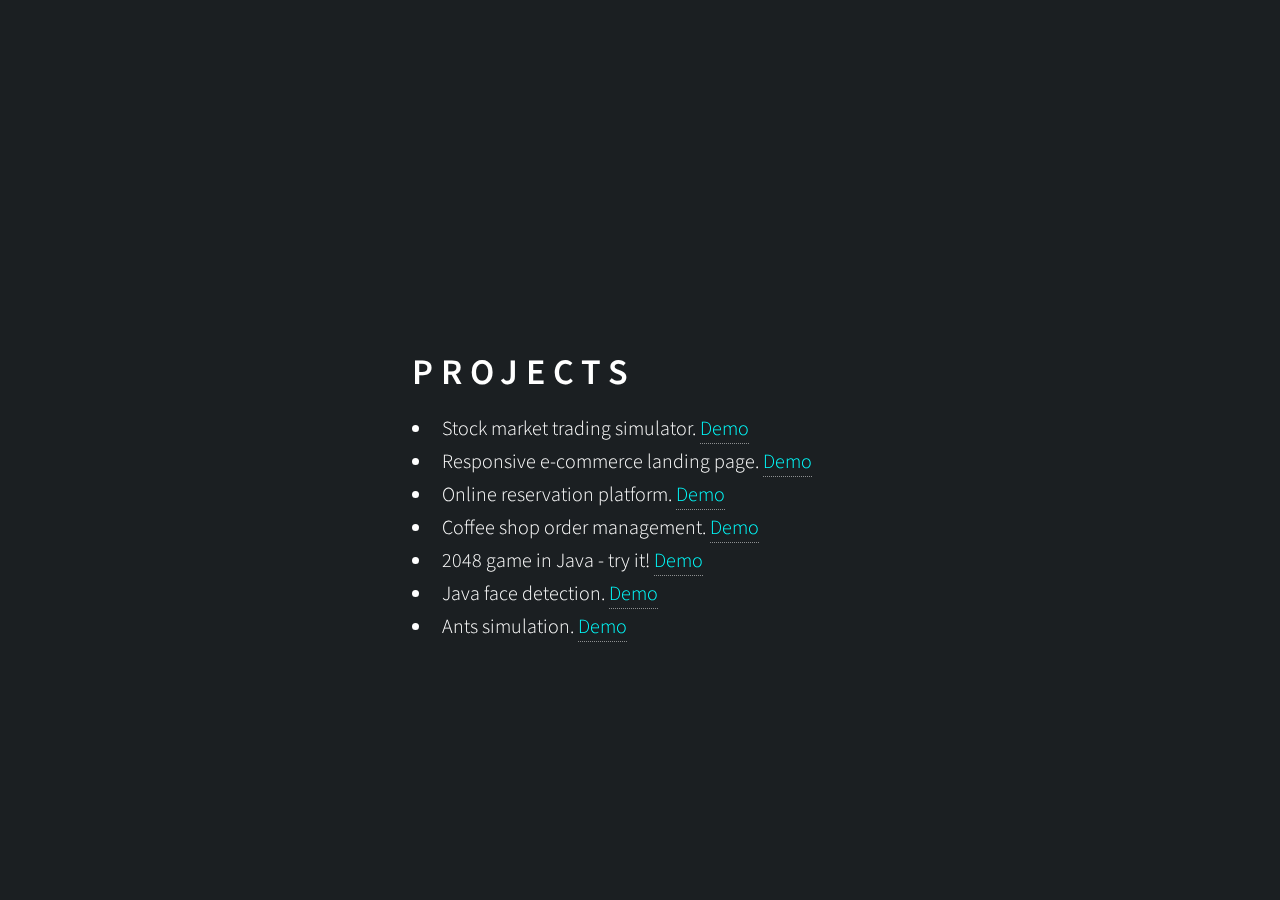
==== commit 44807214: "Update projects.html" ====
--- a/projects.html
+++ b/projects.html
@@ -29,7 +29,7 @@
 				<li>Responsive e-commerce landing page. <a href="https://intense-sea-10704.herokuapp.com" target="_blank">Demo</a></li>
 				<li>Online reservation platform. <a href="https://github.com/danipedro2006/Spring-Boot-CRUD-demo-project/blob/master/FRqeKMwI4D.gif">Demo</a></li>
 				<li>Coffee shop order management. <a href="https://github.com/danipedro2006/Spring-Boot-Cofee-shop-project/blob/master/0Qrk4llQAM.gif" target="_blank">Demo</a></li>
-				<li>2048 game in Java - try it!<a href="https://github.com/danipedro2006/2048-Game-in-Java" target="_blank">Demo</a></li>
+				<li>2048 game in Java - try it! <a href="https://github.com/danipedro2006/2048-Game-in-Java" target="_blank">Demo</a></li>
 				<li>Java face detection. <a href="https://github.com/danipedro2006/Face-detection/blob/master/Screen-Recording-_12-6-2019-12-29-41-PM_.gif" target="_blank">Demo</a></li>
 				<li>Ants simulation. <a href="https://github.com/danipedro2006/Ants-Simulation" target="_blank">Demo</a></li>
 			</ul>
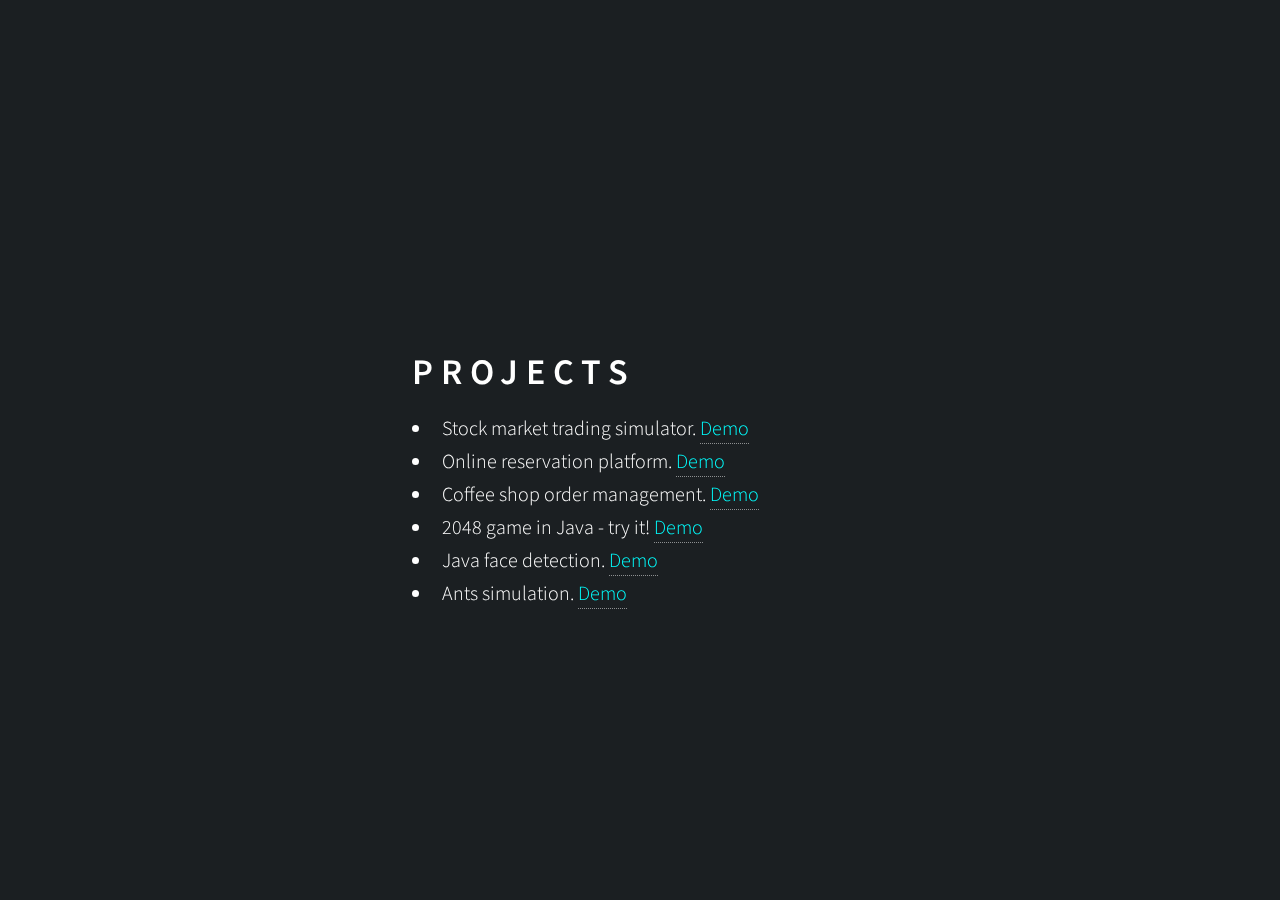
==== commit afb050da: "Update projects.html" ====
--- a/projects.html
+++ b/projects.html
@@ -26,7 +26,6 @@
 		<h1>Projects</h1>
 			<ul>
 				<li>Stock market trading simulator. <a href="https://github.com/danipedro2006/Stock-exchange-simulator">Demo</a></li>
-				<li>Responsive e-commerce landing page. <a href="https://intense-sea-10704.herokuapp.com" target="_blank">Demo</a></li>
 				<li>Online reservation platform. <a href="https://github.com/danipedro2006/Spring-Boot-CRUD-demo-project/blob/master/FRqeKMwI4D.gif">Demo</a></li>
 				<li>Coffee shop order management. <a href="https://github.com/danipedro2006/Spring-Boot-Cofee-shop-project/blob/master/0Qrk4llQAM.gif" target="_blank">Demo</a></li>
 				<li>2048 game in Java - try it! <a href="https://github.com/danipedro2006/2048-Game-in-Java" target="_blank">Demo</a></li>
